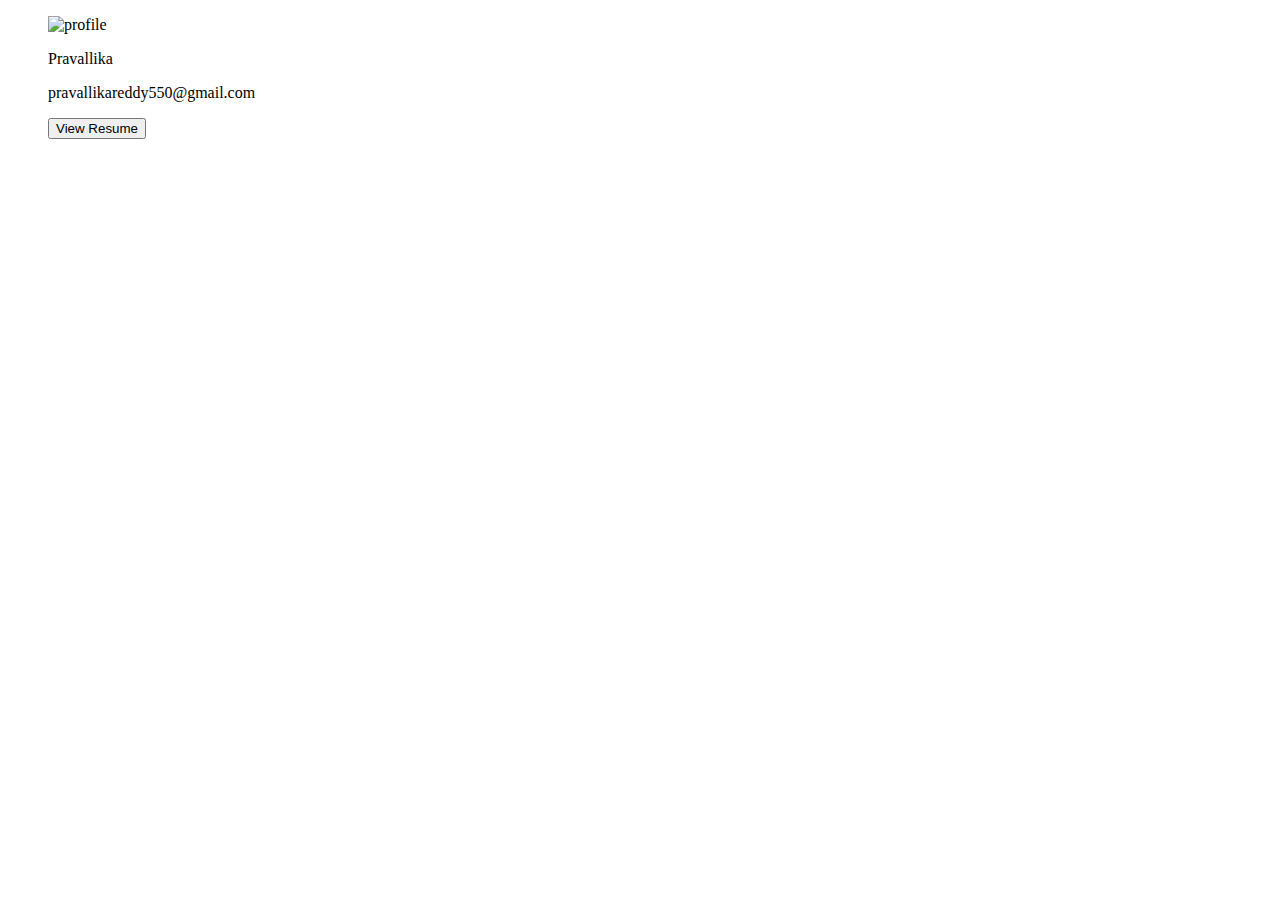
==== tasks/html/index.html @ fac142f2 "Add files via upload" ====
<!DOCTYPE html>
<html lang="en">
<head>
  <meta charset="UTF-8">
  <meta name="viewport" content="width=device-width, initial-scale=1.0">
  <title>Document</title>
  <link rel="stylesheet" type="text/css" href="G:\WebDesign\Web Develp\tasks\css\style.css">
</head>
<body>
  <figure class="card">
    <figcaption>
      <img src="G:\WebDesign\Web Develp\tasks\avatar.png" alt="profile">
      <p class="title">Pravallika</p>
        <p>pravallikareddy550@gmail.com</p>
        <p><a href="G:\WebDesign\Web Develp\tasks\html\resume.html"  target="_parent"><button>View Resume</button></a></p>
    </figcaption>
  </figure>

</body>
</html>
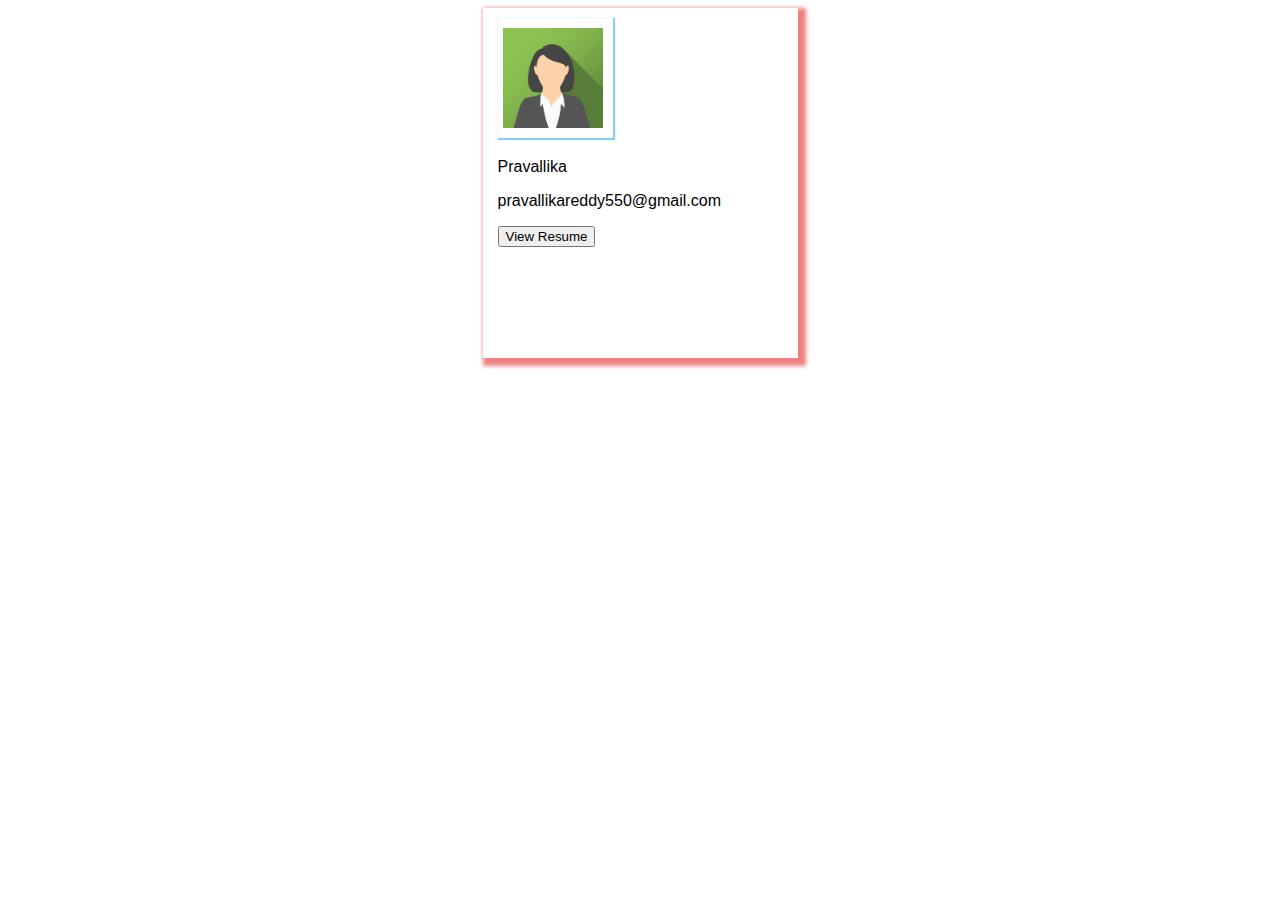
==== commit bfc652a4: "added" ====
--- a/tasks/html/index.html
+++ b/tasks/html/index.html
@@ -4,15 +4,15 @@
   <meta charset="UTF-8">
   <meta name="viewport" content="width=device-width, initial-scale=1.0">
   <title>Document</title>
-  <link rel="stylesheet" type="text/css" href="G:\WebDesign\Web Develp\tasks\css\style.css">
+  <link rel="stylesheet" type="text/css" href="./css/style.css">
 </head>
 <body>
   <figure class="card">
     <figcaption>
-      <img src="G:\WebDesign\Web Develp\tasks\avatar.png" alt="profile">
+      <img src="img/avatar.png" alt="profile">
       <p class="title">Pravallika</p>
         <p>pravallikareddy550@gmail.com</p>
-        <p><a href="G:\WebDesign\Web Develp\tasks\html\resume.html"  target="_parent"><button>View Resume</button></a></p>
+        <p><a href="resume.html"  target="_parent"><button>View Resume</button></a></p>
     </figcaption>
   </figure>
 
--- a/tasks/html/css/style.css
+++ b/tasks/html/css/style.css
@@ -0,0 +1,39 @@
+
+.card {
+  box-shadow: 4px 4px 4px 4px  lightcoral;
+  width: 300px;
+  height: 350px;
+  margin: auto;
+  text-align: start;
+  padding-inline-start: 15px;
+  font-family: arial;
+}
+
+img{
+    box-shadow:1px 1px 1px 1px lightskyblue;
+    box-sizing:120px;
+    padding-top:10px;
+    padding-bottom:10px;
+    padding-right: 10px;
+    margin-top:10px;
+    margin-bottom: auto;
+    margin-left: auto;
+    margin-right: auto;
+    padding-inline-start: 5px;
+    width: 100px;
+    height: 100px;
+}
+
+
+/* button {
+  border: none;
+  outline: 0;
+  display: inline-block;
+  padding: 8px;
+  color: white;
+  background-color: #000;
+  text-align: center;
+  cursor: pointer;
+  width: 100%;
+  font-size: 18px;
+} */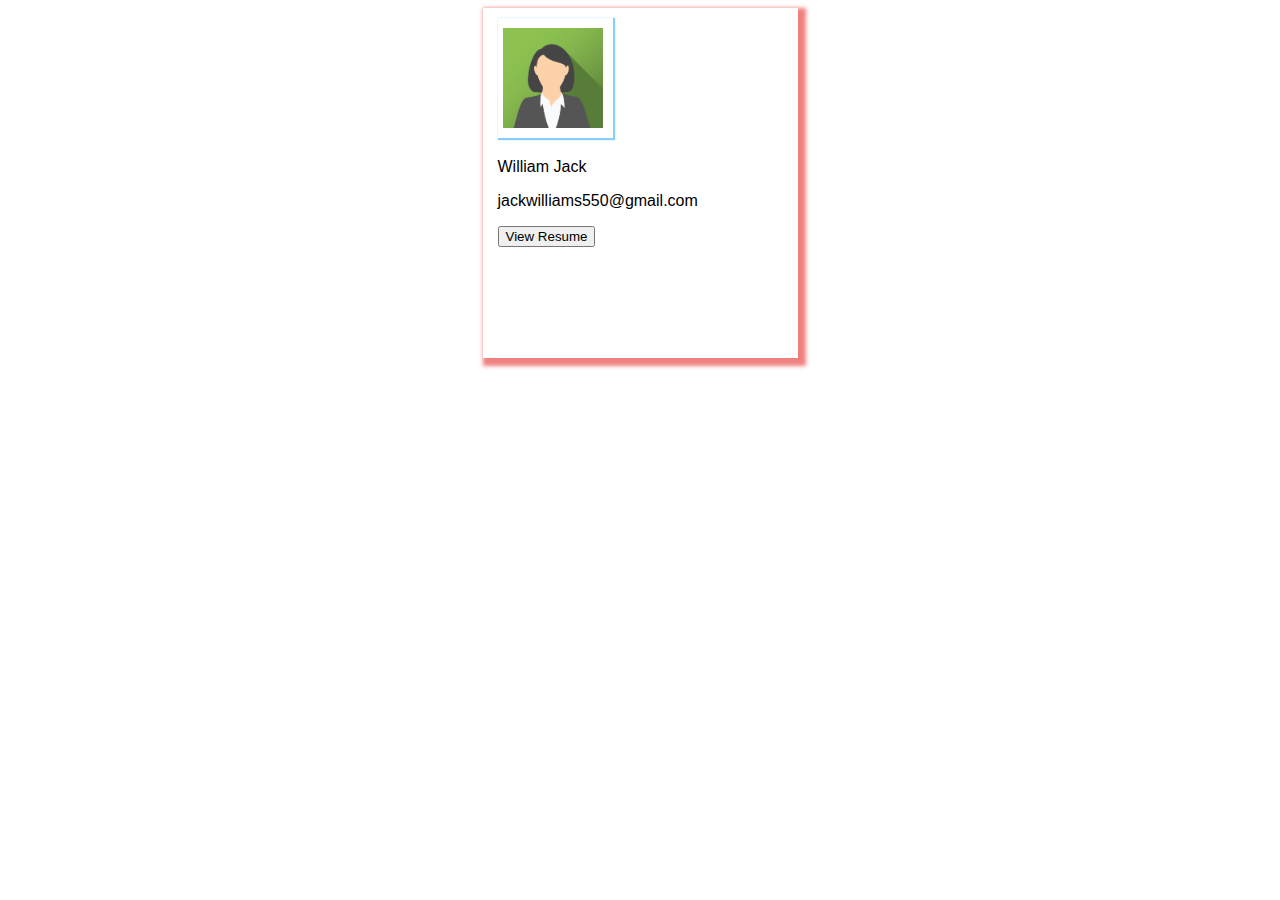
==== commit b3ad1dcb: "Update index.html" ====
--- a/tasks/html/index.html
+++ b/tasks/html/index.html
@@ -10,11 +10,11 @@
   <figure class="card">
     <figcaption>
       <img src="img/avatar.png" alt="profile">
-      <p class="title">Pravallika</p>
-        <p>pravallikareddy550@gmail.com</p>
+      <p class="title">William Jack</p>
+        <p>jackwilliams550@gmail.com</p>
         <p><a href="resume.html"  target="_parent"><button>View Resume</button></a></p>
     </figcaption>
   </figure>
 
 </body>
-</html>+</html>
